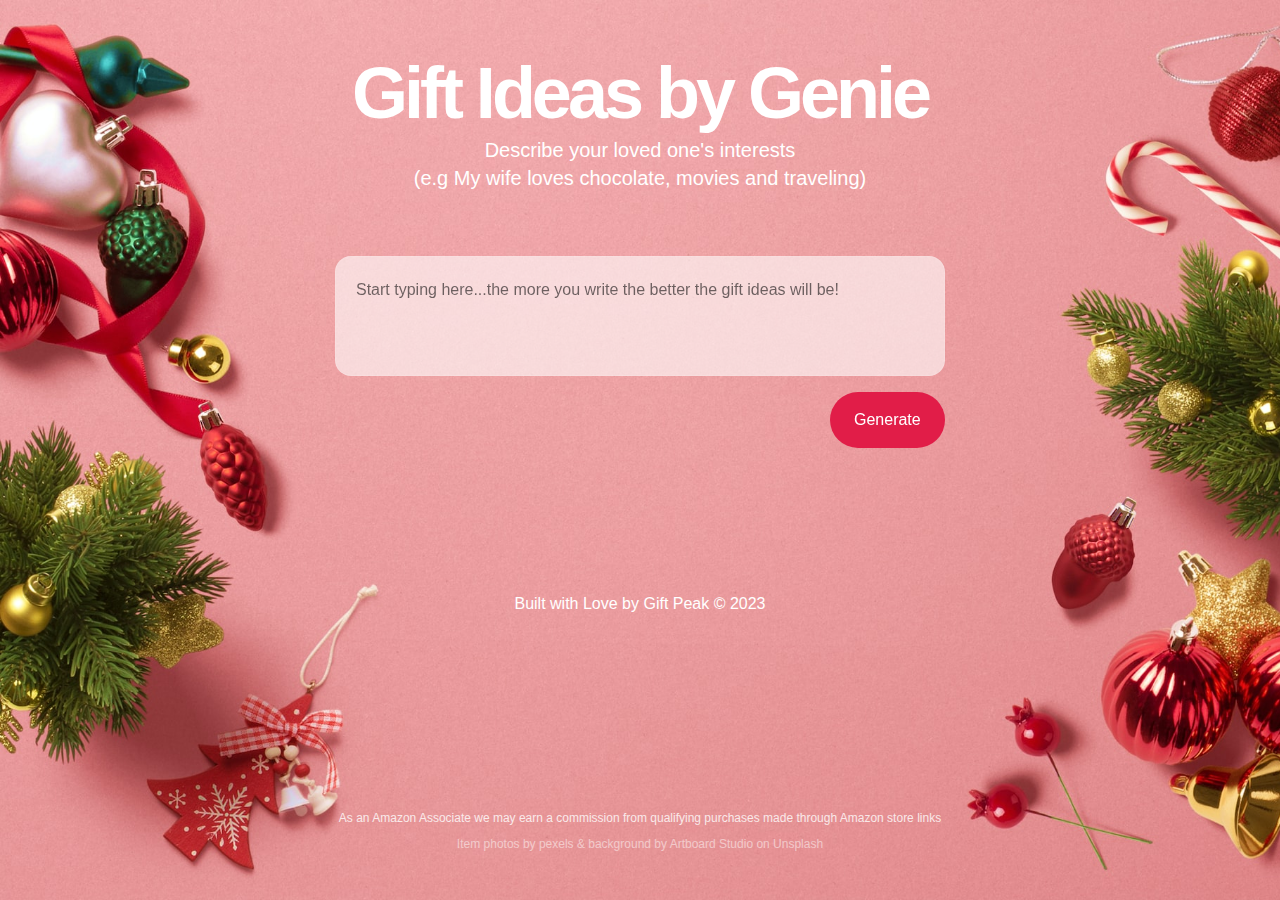
==== index.html @ 01b5dcda "first commit" ====
<!DOCTYPE html>
<html>

<head>
  <meta charSet="utf-8" />
  <meta name="viewport" content="width=device-width" />
  <title>Genie - AI Gifts Generator</title>
  <link rel="apple-touch-icon" sizes="180x180" href="/apple-touch-icon.png" />
  <link rel="icon" type="image/png" sizes="32x32" href="/favicon-32x32.png" />
  <link rel="icon" type="image/png" sizes="16x16" href="/favicon-16x16.png" />
  <link rel="manifest" href="/site.webmanifest" />
  <meta name="next-head-count" content="7" />
  <link rel="preload" href="./1aeb728581d2920a.css" as="style" />
  <link rel="stylesheet" href="./1aeb728581d2920a.css" data-n-g="" />
  <meta http-equiv="Access-Control-Allow-Origin" content="*">

  <noscript data-n-css=""></noscript>
  <script src="
https://cdn.jsdelivr.net/npm/jquery@3.6.4/dist/jquery.min.js
"></script>
  <script src="./index.js" defer=""></script>
</head>

<body>
  <div id="__next">
    <div style="display:none">Twemoji graphics made by Twitter and other contributors, licensed under CC-BY 4.0:<!-- -->
      <a href="https://creativecommons.org/licenses/by/4.0/">https://creativecommons.org/licenses/by/4.0/</a></div>
    <div>
      <div style="position:fixed;z-index:9999;top:16px;left:16px;right:16px;bottom:16px;pointer-events:none"></div>
    </div>
    <div class="root">
      <div class="container">
        <div class="header">
          <div class="header-title">
            <h1>Gift Ideas by Genie</h1>
          </div>
          <div class="header-subtitle">
            <h2>Describe your loved one&#x27;s interests<br />(e.g My wife loves chocolate, movies and traveling)</h2>
          </div>
        </div>
        <div class="prompt-container">
          <textarea class="prompt-box" placeholder="Start typing here...the more you write the better the gift ideas will be!"></textarea>
          <div class="prompt-buttons">
            <button class="generate-button bg-rose-600 cursor-pointer w-full md:w-min whitespace-nowrap  focus-visible:outline-white hover:bg-rose-500">
              <div class="generate" id="generate_gift">
                <p>Generate</p>
              </div>
            </button>
          </div>
          <div id="gift_items"></div>
          
        </div>
        
        <div id="send_birthday">
          
        </div>
        
 
        <div class="text-white-400 text-center">Built with Love by<br class="md:hidden" /> Gift Peak © 2023</div>
      </div>

      <div class="text-xs opacity-80 text-center px-2">As an Amazon Associate we may earn a commission from qualifying
        purchases made through Amazon store links</div>
      <div class="text-xs pb-4 opacity-50 text-center px-2">Item photos by <a href="https://pexels.com">pexels</a> &amp;
        background by<!-- --> <a
          href="https://unsplash.com/@artboardstudio?utm_source=unsplash&amp;utm_medium=referral&amp;utm_content=creditCopyText">Artboard
          Studio</a> <!-- -->on<!-- --> <a
          href="https://unsplash.com/s/photos/christmas?utm_source=unsplash&amp;utm_medium=referral&amp;utm_content=creditCopyText">Unsplash</a>
      </div>
    </div>
  </div>
</body>

</html>
---- 1aeb728581d2920a.css ----
@import url("https://fonts.googleapis.com/css2?family=Manrope:wght@400;700;800&display=swap");body {
    padding: 0;
    font-family: Manrope,sans-serif;
    color: #fff
}

.root {
    background-image: url(./christmas.jpg);
    background-size: cover;
    background-repeat: no-repeat;
    flex-flow: column nowrap;
    gap: 10px;
    height: 100vh;
    padding: 0
}

.container,.root {
    display: flex;
    place-content: center flex-start;
    align-items: center;
    overflow: auto;
    position: relative
}

.container {
    flex: 0 0 auto;
    flex-flow: column nowrap;
    min-height: calc(100vh - 100px);
    height: -moz-fit-content;
    height: fit-content;
    max-width: 975px;
    padding: 50px;
    width: auto;
    gap: 64px
}

.header {
    display: flex;
    flex-direction: column;
    width: 100%;
    align-items: center;
    text-align: center;
    color: #fff
}

.toast-notification {
    border-radius: 10px!important
}

.header-title {
    display: flex;
    gap: 12px
}

.header-title h1 {
    width: 100%;
    font-weight: 700;
    font-size: 72px;
    letter-spacing: -4px;
    line-height: 1.2em;
    text-align: center;
    margin: 0
}

.header-subtitle h2 {
    font-size: 20px;
    font-style: normal;
    font-weight: 400;
    line-height: 1.4em
}

.prompt-container {
    place-content: flex-end center;
    align-items: center;
    gap: 16px;
    height: -moz-min-content;
    height: min-content;
    padding: 0;
    width: -moz-min-content;
    width: min-content
}

.prompt-box,.prompt-container {
    display: flex;
    flex: 0 0 auto;
    flex-flow: column nowrap
}

.prompt-box {
    border: 1px solid hsla(0,0%,100%,.1);
    place-content: flex-start;
    align-items: flex-start;
    background-color: hsla(0,0%,100%,.6);
    border-radius: 16px;
    gap: 10px;
    height: 120px;
    overflow: hidden;
    padding: 20px;
    position: relative;
    width: 610px;
    max-width: 1200px;
    will-change: transform;
    overflow: auto;
    outline: none;
    resize: none;
    font-size: 16px;
    font-style: normal;
    letter-spacing: 0;
    line-height: 1.6em;
    text-align: start;
    color: rgba(0,0,0,.7);
    text-decoration: none;
    text-transform: none
}

textarea {
    font-family: Manrope,sans-serif
}

.prompt-box:focus {
    border-color: hsla(0,0%,100%,.75)
}

.prompt-box::-moz-placeholder {
    color: rgba(0,0,0,.8);
    opacity: .7
}

.prompt-box::placeholder {
    color: rgba(0,0,0,.8);
    opacity: .7
}

.prompt-buttons {
    display: flex;
    place-content: center;
    align-items: center;
    justify-content: flex-end;
    flex: 0 0 auto;
    flex-flow: row nowrap;
    gap: 12px;
    height: -moz-min-content;
    height: min-content;
    overflow: hidden;
    padding: 0;
    position: relative;
    width: 100%
}

.key-stroke {
    outline: none;
    display: flex;
    flex-direction: column;
    justify-content: flex-start;
    flex-shrink: 0;
    transform: none
}

.key-stroke p {
    color: hsla(0,0%,100%,.75);
    flex: 0 0 auto;
    height: auto;
    position: relative;
    white-space: pre;
    width: auto
}

.or {
    outline: none;
    display: flex;
    flex-direction: column;
    justify-content: flex-start;
    flex-shrink: 0;
    transform: none
}

.or p {
    color: hsla(0,0%,100%,.25)
}

.generate-button {
    place-content: flex-start;
    align-items: center;
    border-radius: 100px;
    display: flex;
    flex: 0 0 auto;
    flex-flow: column nowrap;
    gap: 10px;
    height: -moz-min-content;
    height: min-content;
    overflow: hidden;
    padding: 16px 24px;
    position: relative;
    text-decoration: none;
    text-align: center;
    will-change: transform
}

.generate {
    outline: none;
    display: flex;
    flex-direction: column;
    justify-content: flex-start;
    flex-shrink: 0;
    transform: none
}

.generate p {
    color: #fff;
    margin: 0
}

.loading {
    opacity: .7;
    cursor: default
}

.avatar-skeleton {
    width: 100%;
    height: 100%;
    line-height: 1
}

.badge-container {
    display: flex;
    bottom: 20px;
    flex: 0 0 auto;
    height: auto;
    left: 20px;
    position: fixed;
    width: auto;
    z-index: 1
}

.badge-container a {
    border: 1px solid hsla(0,0%,100%,.1);
    background-color: #000;
    border-radius: 54.3478%/238.095%;
    filter: grayscale(1);
    transform: none;
    transform-origin: 50% 50% 0;
    font-size: 14px;
    font-weight: 700;
    letter-spacing: -.5px;
    line-height: 1em;
    color: #fff;
    padding: 12px;
    text-decoration: none
}

.badge {
    display: flex;
    align-items: center
}

.badge img {
    width: 21px;
    height: 17px;
    image-rendering: pixelated;
    flex-shrink: 0;
    fill: #000;
    color: #000;
    transform: none;
    transform-origin: 50% 50% 0;
    padding-right: 5px
}

.badge p {
    margin: 0
}

.grow {
    transition: all .2s ease-in-out
}

.grow:hover {
    transform: scale(1.1)
}

.output {
    place-content: center flex-start;
    gap: 10px;
    max-width: 1200px
}

.output,.output-header-container {
    align-items: center;
    display: flex;
    flex: 0 0 auto;
    flex-flow: column nowrap;
    height: -moz-min-content;
    height: min-content;
    position: relative;
    width: 100%
}

.output-header-container {
    place-content: center;
    overflow: hidden;
    padding: 0
}

.output-header h3 {
    font-family: Manrope,serif;
    font-size: 28px;
    font-style: normal;
    font-weight: 800;
    letter-spacing: 0;
    line-height: 1.4em;
    text-align: start;
    color: #fff;
    text-decoration: none;
    text-transform: none;
    margin: 0
}

.output-content {
    outline: none;
    display: flex;
    flex-direction: column;
    justify-content: flex-start;
    flex-shrink: 0;
    transform: none
}

.output-content p {
    text-align: center;
    white-space: pre-line;
    color: hsla(0,0%,100%,.5)
}

@media (min-width: 810px) and (max-width:1199px) {
    .container,.prompt-container {
        max-width:600px;
        width: 100%
    }

    .prompt-box {
        width: 100%
    }
}

@media (max-width: 809px) {
    .container,.prompt-container {
        max-width:500px;
        width: 100%
    }

    .prompt-box {
        width: 100%
    }
}

@media (max-width: 600px) {
    .container {
        max-width:400px;
        width: 100%;
        padding: 24px
    }

    .header-title h1 {
        font-size: 50px
    }

    .header-subtitle h2 {
        text-align: center
    }

    .key-stroke,.or {
        display: none
    }

    .prompt-buttons {
        justify-content: center
    }

    .prompt-container {
        max-width: 400px;
        width: 100%
    }

    .prompt-box {
        width: 100%
    }
}

.loader {
    width: 18px;
    height: 18px;
    border-radius: 50%;
    display: inline-block;
    border-top: 2px solid #fff;
    border-right: 2px solid transparent;
    box-sizing: border-box;
    animation: rotation 1s linear infinite
}

@keyframes rotation {
    0% {
        transform: rotate(0deg)
    }

    to {
        transform: rotate(1turn)
    }
}

@import url("https://fonts.googleapis.com/css?family=Montserrat:600&display=swap");.heart-btn {
    position: absolute;
    top: 50%;
    left: 50%;
    transform: translate(-50%,-50%);
    z-index: 100
}

.heart-btn.heart-active {
    border-color: #f9b9c4;
    background: #fbd0d8
}

.heart {
    position: absolute;
    background: url(./heart.png) no-repeat;
    background-position: 0;
    background-size: 2900%;
    height: 90px;
    width: 90px;
    top: 50%;
    left: 21%;
    transform: translate(-50%,-50%)
}

.heart.heart-active {
    animation: animate .8s steps(28) 1;
    background-position: 100%
}

@keyframes animate {
    0% {
        background-position: 0
    }

    to {
        background-position: 100%
    }
}

/*
! tailwindcss v3.2.4 | MIT License | https://tailwindcss.com
*/
*,:after,:before {
    box-sizing: border-box;
    border: 0 solid #e5e7eb
}

:after,:before {
    --tw-content: ""
}

html {
    line-height: 1.5;
    -webkit-text-size-adjust: 100%;
    -moz-tab-size: 4;
    -o-tab-size: 4;
    tab-size: 4;
    font-family: ui-sans-serif,system-ui,-apple-system,BlinkMacSystemFont,Segoe UI,Roboto,Helvetica Neue,Arial,Noto Sans,sans-serif,Apple Color Emoji,Segoe UI Emoji,Segoe UI Symbol,Noto Color Emoji;
    font-feature-settings: normal
}

body {
    margin: 0;
    line-height: inherit
}

hr {
    height: 0;
    color: inherit;
    border-top-width: 1px
}

abbr:where([title]) {
    -webkit-text-decoration: underline dotted;
    text-decoration: underline dotted
}

h1,h2,h3,h4,h5,h6 {
    font-size: inherit;
    font-weight: inherit
}

a {
    text-decoration: inherit
}

b,strong {
    font-weight: bolder
}

code,kbd,pre,samp {
    font-family: ui-monospace,SFMono-Regular,Menlo,Monaco,Consolas,Liberation Mono,Courier New,monospace;
    font-size: 1em
}

small {
    font-size: 80%
}

sub,sup {
    font-size: 75%;
    line-height: 0;
    position: relative;
    vertical-align: baseline
}

sub {
    bottom: -.25em
}

sup {
    top: -.5em
}

table {
    text-indent: 0;
    border-color: inherit;
    border-collapse: collapse
}

button,input,optgroup,select,textarea {
    font-family: inherit;
    font-size: 100%;
    font-weight: inherit;
    line-height: inherit;
    color: inherit;
    margin: 0;
    padding: 0
}

button,select {
    text-transform: none
}

[type=button],[type=reset],[type=submit],button {
    -webkit-appearance: button;
    background-color: transparent;
    background-image: none
}

:-moz-focusring {
    outline: auto
}

:-moz-ui-invalid {
    box-shadow: none
}

progress {
    vertical-align: baseline
}

::-webkit-inner-spin-button,::-webkit-outer-spin-button {
    height: auto
}

[type=search] {
    -webkit-appearance: textfield;
    outline-offset: -2px
}

::-webkit-search-decoration {
    -webkit-appearance: none
}

::-webkit-file-upload-button {
    -webkit-appearance: button;
    font: inherit
}

summary {
    display: list-item
}

blockquote,dd,dl,figure,h1,h2,h3,h4,h5,h6,hr,p,pre {
    margin: 0
}

fieldset {
    margin: 0
}

fieldset,legend {
    padding: 0
}

menu,ol,ul {
    list-style: none;
    margin: 0;
    padding: 0
}

textarea {
    resize: vertical
}

input::-moz-placeholder,textarea::-moz-placeholder {
    opacity: 1;
    color: #9ca3af
}

input::placeholder,textarea::placeholder {
    opacity: 1;
    color: #9ca3af
}

[role=button],button {
    cursor: pointer
}

:disabled {
    cursor: default
}

audio,canvas,embed,iframe,img,object,svg,video {
    display: block;
    vertical-align: middle
}

img,video {
    max-width: 100%;
    height: auto
}

[hidden] {
    display: none
}

*,:after,:before {
    --tw-border-spacing-x: 0;
    --tw-border-spacing-y: 0;
    --tw-translate-x: 0;
    --tw-translate-y: 0;
    --tw-rotate: 0;
    --tw-skew-x: 0;
    --tw-skew-y: 0;
    --tw-scale-x: 1;
    --tw-scale-y: 1;
    --tw-pan-x: ;
    --tw-pan-y: ;
    --tw-pinch-zoom: ;
    --tw-scroll-snap-strictness: proximity;
    --tw-ordinal: ;
    --tw-slashed-zero: ;
    --tw-numeric-figure: ;
    --tw-numeric-spacing: ;
    --tw-numeric-fraction: ;
    --tw-ring-inset: ;
    --tw-ring-offset-width: 0px;
    --tw-ring-offset-color: #fff;
    --tw-ring-color: rgba(59,130,246,.5);
    --tw-ring-offset-shadow: 0 0 #0000;
    --tw-ring-shadow: 0 0 #0000;
    --tw-shadow: 0 0 #0000;
    --tw-shadow-colored: 0 0 #0000;
    --tw-blur: ;
    --tw-brightness: ;
    --tw-contrast: ;
    --tw-grayscale: ;
    --tw-hue-rotate: ;
    --tw-invert: ;
    --tw-saturate: ;
    --tw-sepia: ;
    --tw-drop-shadow: ;
    --tw-backdrop-blur: ;
    --tw-backdrop-brightness: ;
    --tw-backdrop-contrast: ;
    --tw-backdrop-grayscale: ;
    --tw-backdrop-hue-rotate: ;
    --tw-backdrop-invert: ;
    --tw-backdrop-opacity: ;
    --tw-backdrop-saturate: ;
    --tw-backdrop-sepia:
}

::backdrop {
    --tw-border-spacing-x: 0;
    --tw-border-spacing-y: 0;
    --tw-translate-x: 0;
    --tw-translate-y: 0;
    --tw-rotate: 0;
    --tw-skew-x: 0;
    --tw-skew-y: 0;
    --tw-scale-x: 1;
    --tw-scale-y: 1;
    --tw-pan-x: ;
    --tw-pan-y: ;
    --tw-pinch-zoom: ;
    --tw-scroll-snap-strictness: proximity;
    --tw-ordinal: ;
    --tw-slashed-zero: ;
    --tw-numeric-figure: ;
    --tw-numeric-spacing: ;
    --tw-numeric-fraction: ;
    --tw-ring-inset: ;
    --tw-ring-offset-width: 0px;
    --tw-ring-offset-color: #fff;
    --tw-ring-color: rgba(59,130,246,.5);
    --tw-ring-offset-shadow: 0 0 #0000;
    --tw-ring-shadow: 0 0 #0000;
    --tw-shadow: 0 0 #0000;
    --tw-shadow-colored: 0 0 #0000;
    --tw-blur: ;
    --tw-brightness: ;
    --tw-contrast: ;
    --tw-grayscale: ;
    --tw-hue-rotate: ;
    --tw-invert: ;
    --tw-saturate: ;
    --tw-sepia: ;
    --tw-drop-shadow: ;
    --tw-backdrop-blur: ;
    --tw-backdrop-brightness: ;
    --tw-backdrop-contrast: ;
    --tw-backdrop-grayscale: ;
    --tw-backdrop-hue-rotate: ;
    --tw-backdrop-invert: ;
    --tw-backdrop-opacity: ;
    --tw-backdrop-saturate: ;
    --tw-backdrop-sepia:
}

.container {
    width: 100%
}

@media (min-width: 640px) {
    .container {
        max-width:640px
    }
}

@media (min-width: 768px) {
    .container {
        max-width:768px
    }
}

@media (min-width: 1024px) {
    .container {
        max-width:1024px
    }
}

@media (min-width: 1280px) {
    .container {
        max-width:1280px
    }
}

@media (min-width: 1536px) {
    .container {
        max-width:1536px
    }
}

.invisible {
    visibility: hidden
}

.fixed {
    position: fixed
}

.absolute {
    position: absolute
}

.relative {
    position: relative
}

.inset-0 {
    top: 0;
    right: 0;
    bottom: 0;
    left: 0
}

.right-8 {
    right: 2rem
}

.top-4 {
    top: 1rem
}

.top-8 {
    top: 2rem
}

.z-10 {
    z-index: 10
}

.mt-12 {
    margin-top: 3rem
}

.mt-4 {
    margin-top: 1rem
}

.mt-\[-40px\] {
    margin-top: -40px
}

.mb-4 {
    margin-bottom: 1rem
}

.mt-8 {
    margin-top: 2rem
}

.mr-2 {
    margin-right: .5rem
}

.mt-2 {
    margin-top: .5rem
}

.mt-6 {
    margin-top: 1.5rem
}

.block {
    display: block
}

.flex {
    display: flex
}

.inline-flex {
    display: inline-flex
}

.hidden {
    display: none
}

.h-\[200px\] {
    height: 200px
}

.h-full {
    height: 100%
}

.min-h-full {
    min-height: 100%
}

.w-full {
    width: 100%
}

.w-min {
    width: -moz-min-content;
    width: min-content
}

.max-w-\[600px\] {
    max-width: 600px
}

.max-w-\[450px\] {
    max-width: 450px
}

.max-w-lg {
    max-width: 32rem
}

.flex-grow {
    flex-grow: 1
}

.rotate-\[-120deg\] {
    --tw-rotate: -120deg
}

.rotate-0,.rotate-\[-120deg\] {
    transform: translate(var(--tw-translate-x),var(--tw-translate-y)) rotate(var(--tw-rotate)) skewX(var(--tw-skew-x)) skewY(var(--tw-skew-y)) scaleX(var(--tw-scale-x)) scaleY(var(--tw-scale-y))
}

.rotate-0 {
    --tw-rotate: 0deg
}

.scale-50 {
    --tw-scale-x: .5;
    --tw-scale-y: .5
}

.scale-100,.scale-50 {
    transform: translate(var(--tw-translate-x),var(--tw-translate-y)) rotate(var(--tw-rotate)) skewX(var(--tw-skew-x)) skewY(var(--tw-skew-y)) scaleX(var(--tw-scale-x)) scaleY(var(--tw-scale-y))
}

.scale-100 {
    --tw-scale-x: 1;
    --tw-scale-y: 1
}

.scale-95 {
    --tw-scale-x: .95;
    --tw-scale-y: .95
}

.scale-95,.transform {
    transform: translate(var(--tw-translate-x),var(--tw-translate-y)) rotate(var(--tw-rotate)) skewX(var(--tw-skew-x)) skewY(var(--tw-skew-y)) scaleX(var(--tw-scale-x)) scaleY(var(--tw-scale-y))
}

.cursor-pointer {
    cursor: pointer
}

.cursor-not-allowed {
    cursor: not-allowed
}

.flex-row {
    flex-direction: row
}

.flex-col {
    flex-direction: column
}

.flex-wrap {
    flex-wrap: wrap
}

.items-end {
    align-items: flex-end
}

.items-center {
    align-items: center
}

.justify-end {
    justify-content: flex-end
}

.justify-center {
    justify-content: center
}

.overflow-hidden {
    overflow: hidden
}

.overflow-y-auto {
    overflow-y: auto
}

.truncate {
    overflow: hidden;
    text-overflow: ellipsis
}

.truncate,.whitespace-nowrap {
    white-space: nowrap
}

.rounded-2xl {
    border-radius: 1rem
}

.rounded-\[100px\] {
    border-radius: 100px
}

.rounded-full {
    border-radius: 9999px
}

.border {
    border-width: 1px
}

.border-2 {
    border-width: 2px
}

.border-r-2 {
    border-right-width: 2px
}

.border-transparent {
    border-color: transparent
}

.bg-white {
    --tw-bg-opacity: 1;
    background-color: rgb(255 255 255/var(--tw-bg-opacity))
}

.bg-rose-400 {
    --tw-bg-opacity: 1;
    background-color: rgb(251 113 133/var(--tw-bg-opacity))
}

.bg-rose-600 {
    --tw-bg-opacity: 1;
    background-color: rgb(225 29 72/var(--tw-bg-opacity))
}

.bg-black {
    --tw-bg-opacity: 1;
    background-color: rgb(0 0 0/var(--tw-bg-opacity))
}

.bg-opacity-25 {
    --tw-bg-opacity: 0.25
}

.p-3 {
    padding: .75rem
}

.p-8 {
    padding: 2rem
}

.p-4 {
    padding: 1rem
}

.p-2 {
    padding: .5rem
}

.py-4 {
    padding-top: 1rem;
    padding-bottom: 1rem
}

.px-2 {
    padding-left: .5rem;
    padding-right: .5rem
}

.px-8 {
    padding-left: 2rem;
    padding-right: 2rem
}

.pb-20 {
    padding-bottom: 5rem
}

.pb-4 {
    padding-bottom: 1rem
}

.text-left {
    text-align: left
}

.text-center {
    text-align: center
}

.align-middle {
    vertical-align: middle
}

.text-\[24px\] {
    font-size: 24px
}

.text-\[20px\] {
    font-size: 20px
}

.text-xs {
    font-size: .75rem;
    line-height: 1rem
}

.text-lg {
    font-size: 1.125rem;
    line-height: 1.75rem
}

.text-sm {
    font-size: .875rem;
    line-height: 1.25rem
}

.font-semibold {
    font-weight: 600
}

.font-medium {
    font-weight: 500
}

.leading-6 {
    line-height: 1.5rem
}

.text-\[\#9980fa\] {
    --tw-text-opacity: 1;
    color: rgb(153 128 250/var(--tw-text-opacity))
}

.text-rose-400 {
    --tw-text-opacity: 1;
    color: rgb(251 113 133/var(--tw-text-opacity))
}

.text-\[rgba\(0\2c 0\2c 0\2c 0\.6\)\] {
    color: rgba(0,0,0,.6)
}

.text-gray-900 {
    --tw-text-opacity: 1;
    color: rgb(17 24 39/var(--tw-text-opacity))
}

.text-gray-500 {
    --tw-text-opacity: 1;
    color: rgb(107 114 128/var(--tw-text-opacity))
}

.text-neutral-500 {
    --tw-text-opacity: 1;
    color: rgb(115 115 115/var(--tw-text-opacity))
}

.text-purple-500 {
    --tw-text-opacity: 1;
    color: rgb(168 85 247/var(--tw-text-opacity))
}

.text-zinc-500 {
    --tw-text-opacity: 1;
    color: rgb(113 113 122/var(--tw-text-opacity))
}

.text-black {
    --tw-text-opacity: 1;
    color: rgb(0 0 0/var(--tw-text-opacity))
}

.opacity-80 {
    opacity: .8
}

.opacity-50 {
    opacity: .5
}

.opacity-0 {
    opacity: 0
}

.opacity-100 {
    opacity: 1
}

.shadow-xl {
    --tw-shadow: 0 20px 25px -5px rgba(0,0,0,.1),0 8px 10px -6px rgba(0,0,0,.1);
    --tw-shadow-colored: 0 20px 25px -5px var(--tw-shadow-color),0 8px 10px -6px var(--tw-shadow-color);
    box-shadow: var(--tw-ring-offset-shadow,0 0 #0000),var(--tw-ring-shadow,0 0 #0000),var(--tw-shadow)
}

.outline-none {
    outline: 2px solid transparent;
    outline-offset: 2px
}

.transition {
    transition-property: color,background-color,border-color,text-decoration-color,fill,stroke,opacity,box-shadow,transform,filter,-webkit-backdrop-filter;
    transition-property: color,background-color,border-color,text-decoration-color,fill,stroke,opacity,box-shadow,transform,filter,backdrop-filter;
    transition-property: color,background-color,border-color,text-decoration-color,fill,stroke,opacity,box-shadow,transform,filter,backdrop-filter,-webkit-backdrop-filter;
    transition-timing-function: cubic-bezier(.4,0,.2,1);
    transition-duration: .15s
}

.transition-all {
    transition-property: all;
    transition-timing-function: cubic-bezier(.4,0,.2,1);
    transition-duration: .15s
}

.duration-\[800ms\] {
    transition-duration: .8s
}

.duration-200 {
    transition-duration: .2s
}

.duration-300 {
    transition-duration: .3s
}

.ease-in-out {
    transition-timing-function: cubic-bezier(.4,0,.2,1)
}

.ease-out {
    transition-timing-function: cubic-bezier(0,0,.2,1)
}

.ease-in {
    transition-timing-function: cubic-bezier(.4,0,1,1)
}

body,html {
    padding: 0;
    margin: 0;
    font-family: -apple-system,BlinkMacSystemFont,Segoe UI,Roboto,Oxygen,Ubuntu,Cantarell,Fira Sans,Droid Sans,Helvetica Neue,sans-serif
}

a {
    color: inherit;
    text-decoration: none
}

* {
    box-sizing: border-box
}

::-webkit-scrollbar {
    width: 4px;
    height: 4px
}

::-webkit-scrollbar-thumb {
    background-color: #7a7a7a;
    border-radius: 10px
}

.focus-within\:border-none:focus-within {
    border-style: none
}

.hover\:bg-rose-500:hover {
    --tw-bg-opacity: 1;
    background-color: rgb(244 63 94/var(--tw-bg-opacity))
}

.hover\:bg-purple-100:hover {
    --tw-bg-opacity: 1;
    background-color: rgb(243 232 255/var(--tw-bg-opacity))
}

.hover\:text-purple-400:hover {
    --tw-text-opacity: 1;
    color: rgb(192 132 252/var(--tw-text-opacity))
}

.focus\:outline-none:focus {
    outline: 2px solid transparent;
    outline-offset: 2px
}

.focus-visible\:border-white:focus-visible {
    --tw-border-opacity: 1;
    border-color: rgb(255 255 255/var(--tw-border-opacity))
}

.focus-visible\:outline-white:focus-visible {
    outline-color: #fff
}

.focus-visible\:ring-2:focus-visible {
    --tw-ring-offset-shadow: var(--tw-ring-inset) 0 0 0 var(--tw-ring-offset-width) var(--tw-ring-offset-color);
    --tw-ring-shadow: var(--tw-ring-inset) 0 0 0 calc(2px + var(--tw-ring-offset-width)) var(--tw-ring-color);
    box-shadow: var(--tw-ring-offset-shadow),var(--tw-ring-shadow),var(--tw-shadow,0 0 #0000)
}

.focus-visible\:ring-purple-400:focus-visible {
    --tw-ring-opacity: 1;
    --tw-ring-color: rgb(192 132 252/var(--tw-ring-opacity))
}

.focus-visible\:ring-offset-2:focus-visible {
    --tw-ring-offset-width: 2px
}

@media (min-width: 768px) {
    .md\:m-0 {
        margin:0
    }

    .md\:mt-0 {
        margin-top: 0
    }

    .md\:block {
        display: block
    }

    .md\:flex {
        display: flex
    }

    .md\:hidden {
        display: none
    }

    .md\:w-min {
        width: -moz-min-content;
        width: min-content
    }

    .md\:w-\[300px\] {
        width: 300px
    }

    .md\:flex-row {
        flex-direction: row
    }

    .md\:flex-row-reverse {
        flex-direction: row-reverse
    }

    .md\:justify-center {
        justify-content: center
    }

    .md\:gap-2 {
        gap: .5rem
    }

    .md\:rounded-full {
        border-radius: 9999px
    }

    .md\:border-2 {
        border-width: 2px
    }

    .md\:border-0 {
        border-width: 0
    }

    .md\:bg-white {
        --tw-bg-opacity: 1;
        background-color: rgb(255 255 255/var(--tw-bg-opacity))
    }
}

@media (min-width: 1024px) {
    .lg\:visible {
        visibility:visible
    }

    .lg\:w-1\/2 {
        width: 50%
    }
}

@-webkit-keyframes react-loading-skeleton {
    to {
        -webkit-transform: translateX(100%);
        transform: translateX(100%)
    }
}

@keyframes react-loading-skeleton {
    to {
        -webkit-transform: translateX(100%);
        transform: translateX(100%)
    }
}

.react-loading-skeleton {
    --base-color: #ebebeb;
    --highlight-color: #f5f5f5;
    --animation-duration: 1.5s;
    --animation-direction: normal;
    --pseudo-element-display: block;
    background-color: var(--base-color);
    width: 100%;
    border-radius: .25rem;
    display: inline-flex;
    line-height: 1;
    position: relative;
    overflow: hidden;
    z-index: 1
}

.react-loading-skeleton:after {
    content: " ";
    display: var(--pseudo-element-display);
    position: absolute;
    top: 0;
    left: 0;
    right: 0;
    height: 100%;
    background-repeat: no-repeat;
    background-image: linear-gradient(90deg,var(--base-color),var(--highlight-color),var(--base-color));
    -webkit-transform: translateX(-100%);
    transform: translateX(-100%);
    -webkit-animation-name: react-loading-skeleton;
    animation-name: react-loading-skeleton;
    -webkit-animation-direction: var(--animation-direction);
    animation-direction: var(--animation-direction);
    -webkit-animation-duration: var(--animation-duration);
    animation-duration: var(--animation-duration);
    -webkit-animation-timing-function: ease-in-out;
    animation-timing-function: ease-in-out;
    -webkit-animation-iteration-count: infinite;
    animation-iteration-count: infinite
}
---- 1aeb728581d2920a.css ----
@import url("https://fonts.googleapis.com/css2?family=Manrope:wght@400;700;800&display=swap");body {
    padding: 0;
    font-family: Manrope,sans-serif;
    color: #fff
}

.root {
    background-image: url(./christmas.jpg);
    background-size: cover;
    background-repeat: no-repeat;
    flex-flow: column nowrap;
    gap: 10px;
    height: 100vh;
    padding: 0
}

.container,.root {
    display: flex;
    place-content: center flex-start;
    align-items: center;
    overflow: auto;
    position: relative
}

.container {
    flex: 0 0 auto;
    flex-flow: column nowrap;
    min-height: calc(100vh - 100px);
    height: -moz-fit-content;
    height: fit-content;
    max-width: 975px;
    padding: 50px;
    width: auto;
    gap: 64px
}

.header {
    display: flex;
    flex-direction: column;
    width: 100%;
    align-items: center;
    text-align: center;
    color: #fff
}

.toast-notification {
    border-radius: 10px!important
}

.header-title {
    display: flex;
    gap: 12px
}

.header-title h1 {
    width: 100%;
    font-weight: 700;
    font-size: 72px;
    letter-spacing: -4px;
    line-height: 1.2em;
    text-align: center;
    margin: 0
}

.header-subtitle h2 {
    font-size: 20px;
    font-style: normal;
    font-weight: 400;
    line-height: 1.4em
}

.prompt-container {
    place-content: flex-end center;
    align-items: center;
    gap: 16px;
    height: -moz-min-content;
    height: min-content;
    padding: 0;
    width: -moz-min-content;
    width: min-content
}

.prompt-box,.prompt-container {
    display: flex;
    flex: 0 0 auto;
    flex-flow: column nowrap
}

.prompt-box {
    border: 1px solid hsla(0,0%,100%,.1);
    place-content: flex-start;
    align-items: flex-start;
    background-color: hsla(0,0%,100%,.6);
    border-radius: 16px;
    gap: 10px;
    height: 120px;
    overflow: hidden;
    padding: 20px;
    position: relative;
    width: 610px;
    max-width: 1200px;
    will-change: transform;
    overflow: auto;
    outline: none;
    resize: none;
    font-size: 16px;
    font-style: normal;
    letter-spacing: 0;
    line-height: 1.6em;
    text-align: start;
    color: rgba(0,0,0,.7);
    text-decoration: none;
    text-transform: none
}

textarea {
    font-family: Manrope,sans-serif
}

.prompt-box:focus {
    border-color: hsla(0,0%,100%,.75)
}

.prompt-box::-moz-placeholder {
    color: rgba(0,0,0,.8);
    opacity: .7
}

.prompt-box::placeholder {
    color: rgba(0,0,0,.8);
    opacity: .7
}

.prompt-buttons {
    display: flex;
    place-content: center;
    align-items: center;
    justify-content: flex-end;
    flex: 0 0 auto;
    flex-flow: row nowrap;
    gap: 12px;
    height: -moz-min-content;
    height: min-content;
    overflow: hidden;
    padding: 0;
    position: relative;
    width: 100%
}

.key-stroke {
    outline: none;
    display: flex;
    flex-direction: column;
    justify-content: flex-start;
    flex-shrink: 0;
    transform: none
}

.key-stroke p {
    color: hsla(0,0%,100%,.75);
    flex: 0 0 auto;
    height: auto;
    position: relative;
    white-space: pre;
    width: auto
}

.or {
    outline: none;
    display: flex;
    flex-direction: column;
    justify-content: flex-start;
    flex-shrink: 0;
    transform: none
}

.or p {
    color: hsla(0,0%,100%,.25)
}

.generate-button {
    place-content: flex-start;
    align-items: center;
    border-radius: 100px;
    display: flex;
    flex: 0 0 auto;
    flex-flow: column nowrap;
    gap: 10px;
    height: -moz-min-content;
    height: min-content;
    overflow: hidden;
    padding: 16px 24px;
    position: relative;
    text-decoration: none;
    text-align: center;
    will-change: transform
}

.generate {
    outline: none;
    display: flex;
    flex-direction: column;
    justify-content: flex-start;
    flex-shrink: 0;
    transform: none
}

.generate p {
    color: #fff;
    margin: 0
}

.loading {
    opacity: .7;
    cursor: default
}

.avatar-skeleton {
    width: 100%;
    height: 100%;
    line-height: 1
}

.badge-container {
    display: flex;
    bottom: 20px;
    flex: 0 0 auto;
    height: auto;
    left: 20px;
    position: fixed;
    width: auto;
    z-index: 1
}

.badge-container a {
    border: 1px solid hsla(0,0%,100%,.1);
    background-color: #000;
    border-radius: 54.3478%/238.095%;
    filter: grayscale(1);
    transform: none;
    transform-origin: 50% 50% 0;
    font-size: 14px;
    font-weight: 700;
    letter-spacing: -.5px;
    line-height: 1em;
    color: #fff;
    padding: 12px;
    text-decoration: none
}

.badge {
    display: flex;
    align-items: center
}

.badge img {
    width: 21px;
    height: 17px;
    image-rendering: pixelated;
    flex-shrink: 0;
    fill: #000;
    color: #000;
    transform: none;
    transform-origin: 50% 50% 0;
    padding-right: 5px
}

.badge p {
    margin: 0
}

.grow {
    transition: all .2s ease-in-out
}

.grow:hover {
    transform: scale(1.1)
}

.output {
    place-content: center flex-start;
    gap: 10px;
    max-width: 1200px
}

.output,.output-header-container {
    align-items: center;
    display: flex;
    flex: 0 0 auto;
    flex-flow: column nowrap;
    height: -moz-min-content;
    height: min-content;
    position: relative;
    width: 100%
}

.output-header-container {
    place-content: center;
    overflow: hidden;
    padding: 0
}

.output-header h3 {
    font-family: Manrope,serif;
    font-size: 28px;
    font-style: normal;
    font-weight: 800;
    letter-spacing: 0;
    line-height: 1.4em;
    text-align: start;
    color: #fff;
    text-decoration: none;
    text-transform: none;
    margin: 0
}

.output-content {
    outline: none;
    display: flex;
    flex-direction: column;
    justify-content: flex-start;
    flex-shrink: 0;
    transform: none
}

.output-content p {
    text-align: center;
    white-space: pre-line;
    color: hsla(0,0%,100%,.5)
}

@media (min-width: 810px) and (max-width:1199px) {
    .container,.prompt-container {
        max-width:600px;
        width: 100%
    }

    .prompt-box {
        width: 100%
    }
}

@media (max-width: 809px) {
    .container,.prompt-container {
        max-width:500px;
        width: 100%
    }

    .prompt-box {
        width: 100%
    }
}

@media (max-width: 600px) {
    .container {
        max-width:400px;
        width: 100%;
        padding: 24px
    }

    .header-title h1 {
        font-size: 50px
    }

    .header-subtitle h2 {
        text-align: center
    }

    .key-stroke,.or {
        display: none
    }

    .prompt-buttons {
        justify-content: center
    }

    .prompt-container {
        max-width: 400px;
        width: 100%
    }

    .prompt-box {
        width: 100%
    }
}

.loader {
    width: 18px;
    height: 18px;
    border-radius: 50%;
    display: inline-block;
    border-top: 2px solid #fff;
    border-right: 2px solid transparent;
    box-sizing: border-box;
    animation: rotation 1s linear infinite
}

@keyframes rotation {
    0% {
        transform: rotate(0deg)
    }

    to {
        transform: rotate(1turn)
    }
}

@import url("https://fonts.googleapis.com/css?family=Montserrat:600&display=swap");.heart-btn {
    position: absolute;
    top: 50%;
    left: 50%;
    transform: translate(-50%,-50%);
    z-index: 100
}

.heart-btn.heart-active {
    border-color: #f9b9c4;
    background: #fbd0d8
}

.heart {
    position: absolute;
    background: url(./heart.png) no-repeat;
    background-position: 0;
    background-size: 2900%;
    height: 90px;
    width: 90px;
    top: 50%;
    left: 21%;
    transform: translate(-50%,-50%)
}

.heart.heart-active {
    animation: animate .8s steps(28) 1;
    background-position: 100%
}

@keyframes animate {
    0% {
        background-position: 0
    }

    to {
        background-position: 100%
    }
}

/*
! tailwindcss v3.2.4 | MIT License | https://tailwindcss.com
*/
*,:after,:before {
    box-sizing: border-box;
    border: 0 solid #e5e7eb
}

:after,:before {
    --tw-content: ""
}

html {
    line-height: 1.5;
    -webkit-text-size-adjust: 100%;
    -moz-tab-size: 4;
    -o-tab-size: 4;
    tab-size: 4;
    font-family: ui-sans-serif,system-ui,-apple-system,BlinkMacSystemFont,Segoe UI,Roboto,Helvetica Neue,Arial,Noto Sans,sans-serif,Apple Color Emoji,Segoe UI Emoji,Segoe UI Symbol,Noto Color Emoji;
    font-feature-settings: normal
}

body {
    margin: 0;
    line-height: inherit
}

hr {
    height: 0;
    color: inherit;
    border-top-width: 1px
}

abbr:where([title]) {
    -webkit-text-decoration: underline dotted;
    text-decoration: underline dotted
}

h1,h2,h3,h4,h5,h6 {
    font-size: inherit;
    font-weight: inherit
}

a {
    text-decoration: inherit
}

b,strong {
    font-weight: bolder
}

code,kbd,pre,samp {
    font-family: ui-monospace,SFMono-Regular,Menlo,Monaco,Consolas,Liberation Mono,Courier New,monospace;
    font-size: 1em
}

small {
    font-size: 80%
}

sub,sup {
    font-size: 75%;
    line-height: 0;
    position: relative;
    vertical-align: baseline
}

sub {
    bottom: -.25em
}

sup {
    top: -.5em
}

table {
    text-indent: 0;
    border-color: inherit;
    border-collapse: collapse
}

button,input,optgroup,select,textarea {
    font-family: inherit;
    font-size: 100%;
    font-weight: inherit;
    line-height: inherit;
    color: inherit;
    margin: 0;
    padding: 0
}

button,select {
    text-transform: none
}

[type=button],[type=reset],[type=submit],button {
    -webkit-appearance: button;
    background-color: transparent;
    background-image: none
}

:-moz-focusring {
    outline: auto
}

:-moz-ui-invalid {
    box-shadow: none
}

progress {
    vertical-align: baseline
}

::-webkit-inner-spin-button,::-webkit-outer-spin-button {
    height: auto
}

[type=search] {
    -webkit-appearance: textfield;
    outline-offset: -2px
}

::-webkit-search-decoration {
    -webkit-appearance: none
}

::-webkit-file-upload-button {
    -webkit-appearance: button;
    font: inherit
}

summary {
    display: list-item
}

blockquote,dd,dl,figure,h1,h2,h3,h4,h5,h6,hr,p,pre {
    margin: 0
}

fieldset {
    margin: 0
}

fieldset,legend {
    padding: 0
}

menu,ol,ul {
    list-style: none;
    margin: 0;
    padding: 0
}

textarea {
    resize: vertical
}

input::-moz-placeholder,textarea::-moz-placeholder {
    opacity: 1;
    color: #9ca3af
}

input::placeholder,textarea::placeholder {
    opacity: 1;
    color: #9ca3af
}

[role=button],button {
    cursor: pointer
}

:disabled {
    cursor: default
}

audio,canvas,embed,iframe,img,object,svg,video {
    display: block;
    vertical-align: middle
}

img,video {
    max-width: 100%;
    height: auto
}

[hidden] {
    display: none
}

*,:after,:before {
    --tw-border-spacing-x: 0;
    --tw-border-spacing-y: 0;
    --tw-translate-x: 0;
    --tw-translate-y: 0;
    --tw-rotate: 0;
    --tw-skew-x: 0;
    --tw-skew-y: 0;
    --tw-scale-x: 1;
    --tw-scale-y: 1;
    --tw-pan-x: ;
    --tw-pan-y: ;
    --tw-pinch-zoom: ;
    --tw-scroll-snap-strictness: proximity;
    --tw-ordinal: ;
    --tw-slashed-zero: ;
    --tw-numeric-figure: ;
    --tw-numeric-spacing: ;
    --tw-numeric-fraction: ;
    --tw-ring-inset: ;
    --tw-ring-offset-width: 0px;
    --tw-ring-offset-color: #fff;
    --tw-ring-color: rgba(59,130,246,.5);
    --tw-ring-offset-shadow: 0 0 #0000;
    --tw-ring-shadow: 0 0 #0000;
    --tw-shadow: 0 0 #0000;
    --tw-shadow-colored: 0 0 #0000;
    --tw-blur: ;
    --tw-brightness: ;
    --tw-contrast: ;
    --tw-grayscale: ;
    --tw-hue-rotate: ;
    --tw-invert: ;
    --tw-saturate: ;
    --tw-sepia: ;
    --tw-drop-shadow: ;
    --tw-backdrop-blur: ;
    --tw-backdrop-brightness: ;
    --tw-backdrop-contrast: ;
    --tw-backdrop-grayscale: ;
    --tw-backdrop-hue-rotate: ;
    --tw-backdrop-invert: ;
    --tw-backdrop-opacity: ;
    --tw-backdrop-saturate: ;
    --tw-backdrop-sepia:
}

::backdrop {
    --tw-border-spacing-x: 0;
    --tw-border-spacing-y: 0;
    --tw-translate-x: 0;
    --tw-translate-y: 0;
    --tw-rotate: 0;
    --tw-skew-x: 0;
    --tw-skew-y: 0;
    --tw-scale-x: 1;
    --tw-scale-y: 1;
    --tw-pan-x: ;
    --tw-pan-y: ;
    --tw-pinch-zoom: ;
    --tw-scroll-snap-strictness: proximity;
    --tw-ordinal: ;
    --tw-slashed-zero: ;
    --tw-numeric-figure: ;
    --tw-numeric-spacing: ;
    --tw-numeric-fraction: ;
    --tw-ring-inset: ;
    --tw-ring-offset-width: 0px;
    --tw-ring-offset-color: #fff;
    --tw-ring-color: rgba(59,130,246,.5);
    --tw-ring-offset-shadow: 0 0 #0000;
    --tw-ring-shadow: 0 0 #0000;
    --tw-shadow: 0 0 #0000;
    --tw-shadow-colored: 0 0 #0000;
    --tw-blur: ;
    --tw-brightness: ;
    --tw-contrast: ;
    --tw-grayscale: ;
    --tw-hue-rotate: ;
    --tw-invert: ;
    --tw-saturate: ;
    --tw-sepia: ;
    --tw-drop-shadow: ;
    --tw-backdrop-blur: ;
    --tw-backdrop-brightness: ;
    --tw-backdrop-contrast: ;
    --tw-backdrop-grayscale: ;
    --tw-backdrop-hue-rotate: ;
    --tw-backdrop-invert: ;
    --tw-backdrop-opacity: ;
    --tw-backdrop-saturate: ;
    --tw-backdrop-sepia:
}

.container {
    width: 100%
}

@media (min-width: 640px) {
    .container {
        max-width:640px
    }
}

@media (min-width: 768px) {
    .container {
        max-width:768px
    }
}

@media (min-width: 1024px) {
    .container {
        max-width:1024px
    }
}

@media (min-width: 1280px) {
    .container {
        max-width:1280px
    }
}

@media (min-width: 1536px) {
    .container {
        max-width:1536px
    }
}

.invisible {
    visibility: hidden
}

.fixed {
    position: fixed
}

.absolute {
    position: absolute
}

.relative {
    position: relative
}

.inset-0 {
    top: 0;
    right: 0;
    bottom: 0;
    left: 0
}

.right-8 {
    right: 2rem
}

.top-4 {
    top: 1rem
}

.top-8 {
    top: 2rem
}

.z-10 {
    z-index: 10
}

.mt-12 {
    margin-top: 3rem
}

.mt-4 {
    margin-top: 1rem
}

.mt-\[-40px\] {
    margin-top: -40px
}

.mb-4 {
    margin-bottom: 1rem
}

.mt-8 {
    margin-top: 2rem
}

.mr-2 {
    margin-right: .5rem
}

.mt-2 {
    margin-top: .5rem
}

.mt-6 {
    margin-top: 1.5rem
}

.block {
    display: block
}

.flex {
    display: flex
}

.inline-flex {
    display: inline-flex
}

.hidden {
    display: none
}

.h-\[200px\] {
    height: 200px
}

.h-full {
    height: 100%
}

.min-h-full {
    min-height: 100%
}

.w-full {
    width: 100%
}

.w-min {
    width: -moz-min-content;
    width: min-content
}

.max-w-\[600px\] {
    max-width: 600px
}

.max-w-\[450px\] {
    max-width: 450px
}

.max-w-lg {
    max-width: 32rem
}

.flex-grow {
    flex-grow: 1
}

.rotate-\[-120deg\] {
    --tw-rotate: -120deg
}

.rotate-0,.rotate-\[-120deg\] {
    transform: translate(var(--tw-translate-x),var(--tw-translate-y)) rotate(var(--tw-rotate)) skewX(var(--tw-skew-x)) skewY(var(--tw-skew-y)) scaleX(var(--tw-scale-x)) scaleY(var(--tw-scale-y))
}

.rotate-0 {
    --tw-rotate: 0deg
}

.scale-50 {
    --tw-scale-x: .5;
    --tw-scale-y: .5
}

.scale-100,.scale-50 {
    transform: translate(var(--tw-translate-x),var(--tw-translate-y)) rotate(var(--tw-rotate)) skewX(var(--tw-skew-x)) skewY(var(--tw-skew-y)) scaleX(var(--tw-scale-x)) scaleY(var(--tw-scale-y))
}

.scale-100 {
    --tw-scale-x: 1;
    --tw-scale-y: 1
}

.scale-95 {
    --tw-scale-x: .95;
    --tw-scale-y: .95
}

.scale-95,.transform {
    transform: translate(var(--tw-translate-x),var(--tw-translate-y)) rotate(var(--tw-rotate)) skewX(var(--tw-skew-x)) skewY(var(--tw-skew-y)) scaleX(var(--tw-scale-x)) scaleY(var(--tw-scale-y))
}

.cursor-pointer {
    cursor: pointer
}

.cursor-not-allowed {
    cursor: not-allowed
}

.flex-row {
    flex-direction: row
}

.flex-col {
    flex-direction: column
}

.flex-wrap {
    flex-wrap: wrap
}

.items-end {
    align-items: flex-end
}

.items-center {
    align-items: center
}

.justify-end {
    justify-content: flex-end
}

.justify-center {
    justify-content: center
}

.overflow-hidden {
    overflow: hidden
}

.overflow-y-auto {
    overflow-y: auto
}

.truncate {
    overflow: hidden;
    text-overflow: ellipsis
}

.truncate,.whitespace-nowrap {
    white-space: nowrap
}

.rounded-2xl {
    border-radius: 1rem
}

.rounded-\[100px\] {
    border-radius: 100px
}

.rounded-full {
    border-radius: 9999px
}

.border {
    border-width: 1px
}

.border-2 {
    border-width: 2px
}

.border-r-2 {
    border-right-width: 2px
}

.border-transparent {
    border-color: transparent
}

.bg-white {
    --tw-bg-opacity: 1;
    background-color: rgb(255 255 255/var(--tw-bg-opacity))
}

.bg-rose-400 {
    --tw-bg-opacity: 1;
    background-color: rgb(251 113 133/var(--tw-bg-opacity))
}

.bg-rose-600 {
    --tw-bg-opacity: 1;
    background-color: rgb(225 29 72/var(--tw-bg-opacity))
}

.bg-black {
    --tw-bg-opacity: 1;
    background-color: rgb(0 0 0/var(--tw-bg-opacity))
}

.bg-opacity-25 {
    --tw-bg-opacity: 0.25
}

.p-3 {
    padding: .75rem
}

.p-8 {
    padding: 2rem
}

.p-4 {
    padding: 1rem
}

.p-2 {
    padding: .5rem
}

.py-4 {
    padding-top: 1rem;
    padding-bottom: 1rem
}

.px-2 {
    padding-left: .5rem;
    padding-right: .5rem
}

.px-8 {
    padding-left: 2rem;
    padding-right: 2rem
}

.pb-20 {
    padding-bottom: 5rem
}

.pb-4 {
    padding-bottom: 1rem
}

.text-left {
    text-align: left
}

.text-center {
    text-align: center
}

.align-middle {
    vertical-align: middle
}

.text-\[24px\] {
    font-size: 24px
}

.text-\[20px\] {
    font-size: 20px
}

.text-xs {
    font-size: .75rem;
    line-height: 1rem
}

.text-lg {
    font-size: 1.125rem;
    line-height: 1.75rem
}

.text-sm {
    font-size: .875rem;
    line-height: 1.25rem
}

.font-semibold {
    font-weight: 600
}

.font-medium {
    font-weight: 500
}

.leading-6 {
    line-height: 1.5rem
}

.text-\[\#9980fa\] {
    --tw-text-opacity: 1;
    color: rgb(153 128 250/var(--tw-text-opacity))
}

.text-rose-400 {
    --tw-text-opacity: 1;
    color: rgb(251 113 133/var(--tw-text-opacity))
}

.text-\[rgba\(0\2c 0\2c 0\2c 0\.6\)\] {
    color: rgba(0,0,0,.6)
}

.text-gray-900 {
    --tw-text-opacity: 1;
    color: rgb(17 24 39/var(--tw-text-opacity))
}

.text-gray-500 {
    --tw-text-opacity: 1;
    color: rgb(107 114 128/var(--tw-text-opacity))
}

.text-neutral-500 {
    --tw-text-opacity: 1;
    color: rgb(115 115 115/var(--tw-text-opacity))
}

.text-purple-500 {
    --tw-text-opacity: 1;
    color: rgb(168 85 247/var(--tw-text-opacity))
}

.text-zinc-500 {
    --tw-text-opacity: 1;
    color: rgb(113 113 122/var(--tw-text-opacity))
}

.text-black {
    --tw-text-opacity: 1;
    color: rgb(0 0 0/var(--tw-text-opacity))
}

.opacity-80 {
    opacity: .8
}

.opacity-50 {
    opacity: .5
}

.opacity-0 {
    opacity: 0
}

.opacity-100 {
    opacity: 1
}

.shadow-xl {
    --tw-shadow: 0 20px 25px -5px rgba(0,0,0,.1),0 8px 10px -6px rgba(0,0,0,.1);
    --tw-shadow-colored: 0 20px 25px -5px var(--tw-shadow-color),0 8px 10px -6px var(--tw-shadow-color);
    box-shadow: var(--tw-ring-offset-shadow,0 0 #0000),var(--tw-ring-shadow,0 0 #0000),var(--tw-shadow)
}

.outline-none {
    outline: 2px solid transparent;
    outline-offset: 2px
}

.transition {
    transition-property: color,background-color,border-color,text-decoration-color,fill,stroke,opacity,box-shadow,transform,filter,-webkit-backdrop-filter;
    transition-property: color,background-color,border-color,text-decoration-color,fill,stroke,opacity,box-shadow,transform,filter,backdrop-filter;
    transition-property: color,background-color,border-color,text-decoration-color,fill,stroke,opacity,box-shadow,transform,filter,backdrop-filter,-webkit-backdrop-filter;
    transition-timing-function: cubic-bezier(.4,0,.2,1);
    transition-duration: .15s
}

.transition-all {
    transition-property: all;
    transition-timing-function: cubic-bezier(.4,0,.2,1);
    transition-duration: .15s
}

.duration-\[800ms\] {
    transition-duration: .8s
}

.duration-200 {
    transition-duration: .2s
}

.duration-300 {
    transition-duration: .3s
}

.ease-in-out {
    transition-timing-function: cubic-bezier(.4,0,.2,1)
}

.ease-out {
    transition-timing-function: cubic-bezier(0,0,.2,1)
}

.ease-in {
    transition-timing-function: cubic-bezier(.4,0,1,1)
}

body,html {
    padding: 0;
    margin: 0;
    font-family: -apple-system,BlinkMacSystemFont,Segoe UI,Roboto,Oxygen,Ubuntu,Cantarell,Fira Sans,Droid Sans,Helvetica Neue,sans-serif
}

a {
    color: inherit;
    text-decoration: none
}

* {
    box-sizing: border-box
}

::-webkit-scrollbar {
    width: 4px;
    height: 4px
}

::-webkit-scrollbar-thumb {
    background-color: #7a7a7a;
    border-radius: 10px
}

.focus-within\:border-none:focus-within {
    border-style: none
}

.hover\:bg-rose-500:hover {
    --tw-bg-opacity: 1;
    background-color: rgb(244 63 94/var(--tw-bg-opacity))
}

.hover\:bg-purple-100:hover {
    --tw-bg-opacity: 1;
    background-color: rgb(243 232 255/var(--tw-bg-opacity))
}

.hover\:text-purple-400:hover {
    --tw-text-opacity: 1;
    color: rgb(192 132 252/var(--tw-text-opacity))
}

.focus\:outline-none:focus {
    outline: 2px solid transparent;
    outline-offset: 2px
}

.focus-visible\:border-white:focus-visible {
    --tw-border-opacity: 1;
    border-color: rgb(255 255 255/var(--tw-border-opacity))
}

.focus-visible\:outline-white:focus-visible {
    outline-color: #fff
}

.focus-visible\:ring-2:focus-visible {
    --tw-ring-offset-shadow: var(--tw-ring-inset) 0 0 0 var(--tw-ring-offset-width) var(--tw-ring-offset-color);
    --tw-ring-shadow: var(--tw-ring-inset) 0 0 0 calc(2px + var(--tw-ring-offset-width)) var(--tw-ring-color);
    box-shadow: var(--tw-ring-offset-shadow),var(--tw-ring-shadow),var(--tw-shadow,0 0 #0000)
}

.focus-visible\:ring-purple-400:focus-visible {
    --tw-ring-opacity: 1;
    --tw-ring-color: rgb(192 132 252/var(--tw-ring-opacity))
}

.focus-visible\:ring-offset-2:focus-visible {
    --tw-ring-offset-width: 2px
}

@media (min-width: 768px) {
    .md\:m-0 {
        margin:0
    }

    .md\:mt-0 {
        margin-top: 0
    }

    .md\:block {
        display: block
    }

    .md\:flex {
        display: flex
    }

    .md\:hidden {
        display: none
    }

    .md\:w-min {
        width: -moz-min-content;
        width: min-content
    }

    .md\:w-\[300px\] {
        width: 300px
    }

    .md\:flex-row {
        flex-direction: row
    }

    .md\:flex-row-reverse {
        flex-direction: row-reverse
    }

    .md\:justify-center {
        justify-content: center
    }

    .md\:gap-2 {
        gap: .5rem
    }

    .md\:rounded-full {
        border-radius: 9999px
    }

    .md\:border-2 {
        border-width: 2px
    }

    .md\:border-0 {
        border-width: 0
    }

    .md\:bg-white {
        --tw-bg-opacity: 1;
        background-color: rgb(255 255 255/var(--tw-bg-opacity))
    }
}

@media (min-width: 1024px) {
    .lg\:visible {
        visibility:visible
    }

    .lg\:w-1\/2 {
        width: 50%
    }
}

@-webkit-keyframes react-loading-skeleton {
    to {
        -webkit-transform: translateX(100%);
        transform: translateX(100%)
    }
}

@keyframes react-loading-skeleton {
    to {
        -webkit-transform: translateX(100%);
        transform: translateX(100%)
    }
}

.react-loading-skeleton {
    --base-color: #ebebeb;
    --highlight-color: #f5f5f5;
    --animation-duration: 1.5s;
    --animation-direction: normal;
    --pseudo-element-display: block;
    background-color: var(--base-color);
    width: 100%;
    border-radius: .25rem;
    display: inline-flex;
    line-height: 1;
    position: relative;
    overflow: hidden;
    z-index: 1
}

.react-loading-skeleton:after {
    content: " ";
    display: var(--pseudo-element-display);
    position: absolute;
    top: 0;
    left: 0;
    right: 0;
    height: 100%;
    background-repeat: no-repeat;
    background-image: linear-gradient(90deg,var(--base-color),var(--highlight-color),var(--base-color));
    -webkit-transform: translateX(-100%);
    transform: translateX(-100%);
    -webkit-animation-name: react-loading-skeleton;
    animation-name: react-loading-skeleton;
    -webkit-animation-direction: var(--animation-direction);
    animation-direction: var(--animation-direction);
    -webkit-animation-duration: var(--animation-duration);
    animation-duration: var(--animation-duration);
    -webkit-animation-timing-function: ease-in-out;
    animation-timing-function: ease-in-out;
    -webkit-animation-iteration-count: infinite;
    animation-iteration-count: infinite
}
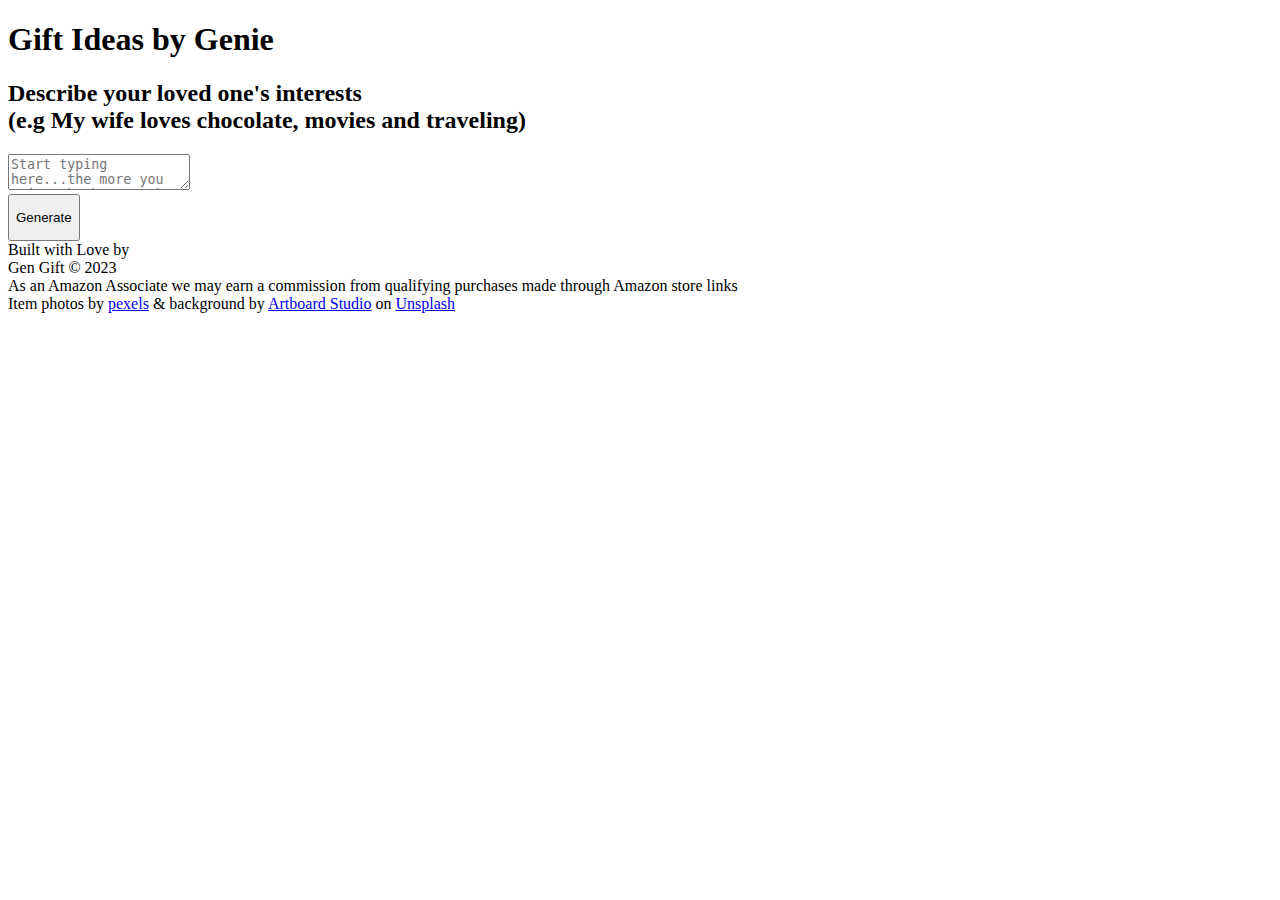
==== commit 26333463: "update jquery js" ====
--- a/index.html
+++ b/index.html
@@ -5,29 +5,20 @@
   <meta charSet="utf-8" />
   <meta name="viewport" content="width=device-width" />
   <title>Genie - AI Gifts Generator</title>
-  <link rel="apple-touch-icon" sizes="180x180" href="/apple-touch-icon.png" />
-  <link rel="icon" type="image/png" sizes="32x32" href="/favicon-32x32.png" />
-  <link rel="icon" type="image/png" sizes="16x16" href="/favicon-16x16.png" />
-  <link rel="manifest" href="/site.webmanifest" />
+  <link rel="apple-touch-icon" sizes="180x180" href="./apple-touch-icon.png" />
+  <link rel="icon" type="image/png" sizes="32x32" href="./favicon-32x32.png" />
+  <link rel="icon" type="image/png" sizes="16x16" href="./favicon-16x16.png" />
   <meta name="next-head-count" content="7" />
-  <link rel="preload" href="./1aeb728581d2920a.css" as="style" />
-  <link rel="stylesheet" href="./1aeb728581d2920a.css" data-n-g="" />
+  <link rel="preload" href="./main.css" as="style" />
+  <link rel="stylesheet" href="./main.css" data-n-g="" />
   <meta http-equiv="Access-Control-Allow-Origin" content="*">
-
   <noscript data-n-css=""></noscript>
-  <script src="
-https://cdn.jsdelivr.net/npm/jquery@3.6.4/dist/jquery.min.js
-"></script>
+  <script src="https://ajax.aspnetcdn.com/ajax/jquery/jquery-1.9.0.min.js"></script>
   <script src="./index.js" defer=""></script>
 </head>
 
 <body>
   <div id="__next">
-    <div style="display:none">Twemoji graphics made by Twitter and other contributors, licensed under CC-BY 4.0:<!-- -->
-      <a href="https://creativecommons.org/licenses/by/4.0/">https://creativecommons.org/licenses/by/4.0/</a></div>
-    <div>
-      <div style="position:fixed;z-index:9999;top:16px;left:16px;right:16px;bottom:16px;pointer-events:none"></div>
-    </div>
     <div class="root">
       <div class="container">
         <div class="header">
@@ -41,22 +32,46 @@
         <div class="prompt-container">
           <textarea class="prompt-box" placeholder="Start typing here...the more you write the better the gift ideas will be!"></textarea>
           <div class="prompt-buttons">
-            <button class="generate-button bg-rose-600 cursor-pointer w-full md:w-min whitespace-nowrap  focus-visible:outline-white hover:bg-rose-500">
-              <div class="generate" id="generate_gift">
+            <button id="generate_gift" class="generate-button bg-rose-600 cursor-pointer w-full md:w-min whitespace-nowrap  focus-visible:outline-white hover:bg-rose-500">
+              <div class="generate" >
                 <p>Generate</p>
               </div>
             </button>
           </div>
-          <div id="gift_items"></div>
+          <div id="gift_items" style="display:none;"></div>
           
         </div>
         
-        <div id="send_birthday">
-          
+        <div id="send_birthday" style="display:none;">
+            <div class="pb-20 text-center max-w-[600px] w-full bg-white rounded-2xl p-8 mt-[-40px]">
+              <div class="text-rose-400 text-[24px] font-semibold mb-4">That's too soon...remind me before their birthday</div>
+              <div class="text-[rgba(0,0,0,0.6)] py-4 font-semibold text-[20px]">&nbsp;We'll send you a reminder before your loved one's birthday, with 10 creative gift ideas! </div>
+              <div class="max-w-[450px]" style="margin: 0px auto;">
+                <form class="md:bg-white md:rounded-full overflow-hidden md:flex md:flex-row md:justify-center md:gap-2 md:border-2">
+                  <div class="bg-white rounded-full overflow-hidden flex flex-row justify-center col block md:hidden">
+                    <select class="bg-white text-zinc-500 outline-none focus-within:border-none p-2 mr-2">
+                      <option value="default" disabled="" hidden="">Day</option><option value="1">1</option><option value="2">2</option><option value="3">3</option><option value="4">4</option><option value="5">5</option><option value="6">6</option><option value="7">7</option><option value="8">8</option><option value="9">9</option><option value="10">10</option><option value="11">11</option><option value="12">12</option><option value="13">13</option><option value="14">14</option><option value="15">15</option><option value="16">16</option><option value="17">17</option><option value="18">18</option><option value="19">19</option><option value="20">20</option><option value="21">21</option><option value="22">22</option><option value="23">23</option><option value="24">24</option><option value="25">25</option><option value="26">26</option><option value="27">27</option><option value="28">28</option><option value="29">29</option><option value="30">30</option><option value="31">31</option>
+                    </select>
+                    <select class="bg-white text-zinc-500 outline-none focus-within:border-none p-2 mr-2">
+                      <option value="default" disabled="" hidden="">Month</option><option value="Jan">Jan</option><option value="Feb">Feb</option><option value="Mar">Mar</option><option value="Apr">Apr</option><option value="May">May</option><option value="Jun">Jun</option><option value="Jul">Jul</option><option value="Aug">Aug</option><option value="Sep">Sep</option><option value="Oct">Oct</option><option value="Nov">Nov</option><option value="Dec">Dec</option></select></div><div class="bg-white rounded-full overflow-hidden flex flex-row justify-center col border-2 md:border-0"><input class="rounded-full w-full p-4 flex-grow bg-white text-black outline-none border-r-2 border-r-grey-200 focus-visible:border-white" placeholder="Your email" type="email" value=""><select class="bg-white text-zinc-500 outline-none focus-within:border-none p-2 mr-2 hidden md:block"><option value="default" disabled="" hidden="">Day</option><option value="1">1</option><option value="2">2</option><option value="3">3</option><option value="4">4</option><option value="5">5</option><option value="6">6</option><option value="7">7</option><option value="8">8</option><option value="9">9</option><option value="10">10</option><option value="11">11</option><option value="12">12</option><option value="13">13</option><option value="14">14</option><option value="15">15</option><option value="16">16</option><option value="17">17</option><option value="18">18</option><option value="19">19</option><option value="20">20</option><option value="21">21</option><option value="22">22</option><option value="23">23</option><option value="24">24</option><option value="25">25</option><option value="26">26</option><option value="27">27</option><option value="28">28</option><option value="29">29</option><option value="30">30</option><option value="31">31</option>
+                    </select>
+                    <select class="bg-white text-zinc-500 outline-none focus-within:border-none p-2 mr-2 hidden md:block">
+                      <option value="default" disabled="" hidden="">Month</option><option value="Jan">Jan</option><option value="Feb">Feb</option>
+                      <option value="Mar">Mar</option><option value="Apr">Apr</option><option value="May">May</option><option value="Jun">Jun</option><option value="Jul">Jul</option><option value="Aug">Aug</option><option value="Sep">Sep</option><option value="Oct">Oct</option><option value="Nov">Nov</option><option value="Dec">Dec</option>
+                    </select>
+                  </div>
+                  <button class="generate-button bg-rose-600 cursor-pointer w-full md:w-min whitespace-nowrap mt-4 md:m-0 focus-visible:outline-white hover:bg-rose-500">
+                    <div class="generate">
+                      <p>Send</p>
+                    </div>
+                  </button>
+                </form>
+              </div>
+            </div>
         </div>
         
  
-        <div class="text-white-400 text-center">Built with Love by<br class="md:hidden" /> Gift Peak © 2023</div>
+        <div class="text-white-400 text-center">Built with Love by<br class="md:hidden" /> Gen Gift © 2023</div>
       </div>
 
       <div class="text-xs opacity-80 text-center px-2">As an Amazon Associate we may earn a commission from qualifying
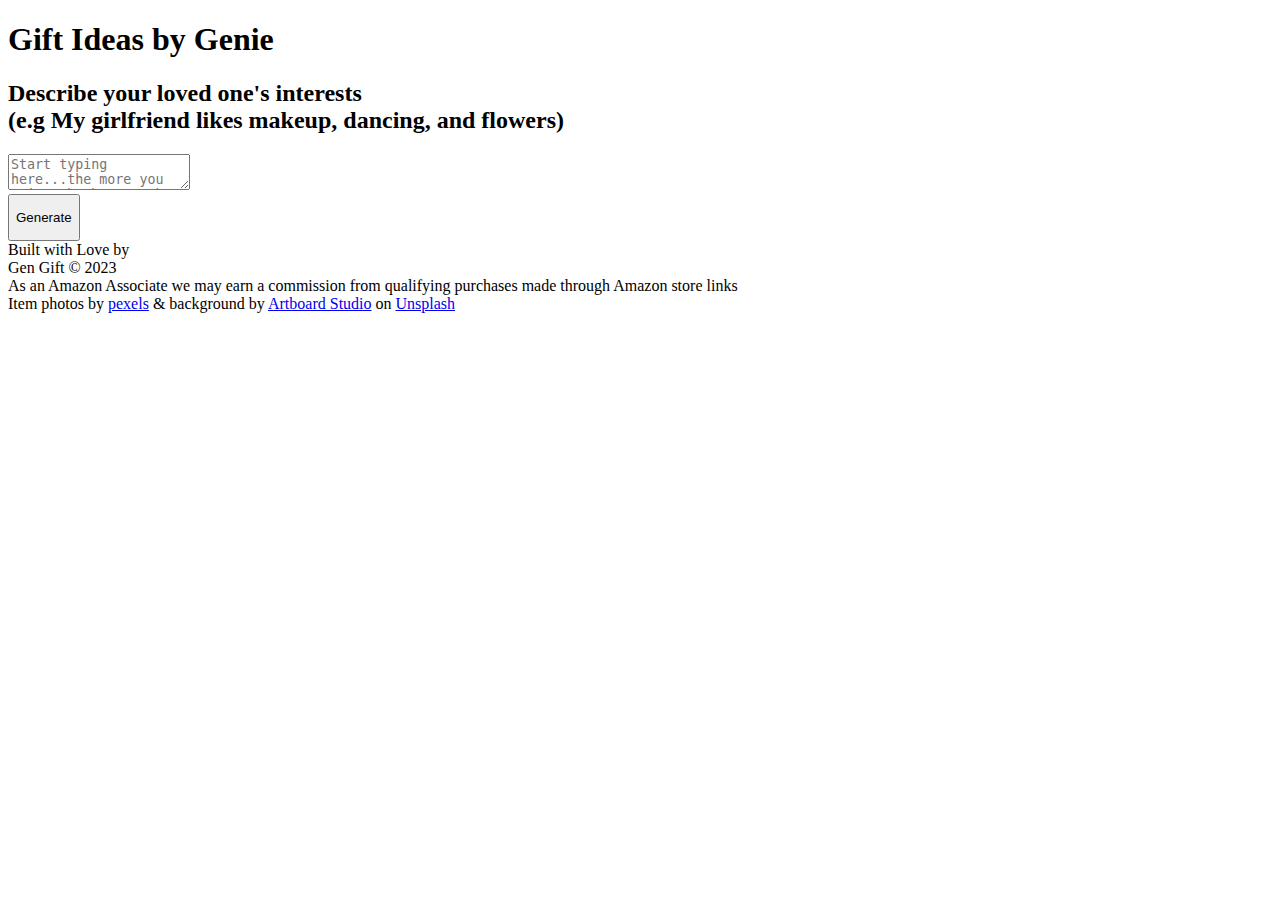
==== commit 8a485e0b: "update" ====
--- a/index.html
+++ b/index.html
@@ -8,13 +8,15 @@
   <link rel="apple-touch-icon" sizes="180x180" href="./apple-touch-icon.png" />
   <link rel="icon" type="image/png" sizes="32x32" href="./favicon-32x32.png" />
   <link rel="icon" type="image/png" sizes="16x16" href="./favicon-16x16.png" />
+  <link rel="shortcut icon" href="favicon.ico" type="image/x-icon">
+  <link rel="manifest" href="./site.webmanifest">
   <meta name="next-head-count" content="7" />
-  <link rel="preload" href="./main.css" as="style" />
-  <link rel="stylesheet" href="./main.css" data-n-g="" />
+  <link rel="preload" href="./main.min.css" as="style" />
+  <link rel="stylesheet" href="./main.min.css" data-n-g="" />
   <meta http-equiv="Access-Control-Allow-Origin" content="*">
   <noscript data-n-css=""></noscript>
   <script src="https://ajax.aspnetcdn.com/ajax/jquery/jquery-1.9.0.min.js"></script>
-  <script src="./index.js" defer=""></script>
+  <script src="./index.min.js" defer=""></script>
 </head>
 
 <body>
@@ -26,7 +28,7 @@
             <h1>Gift Ideas by Genie</h1>
           </div>
           <div class="header-subtitle">
-            <h2>Describe your loved one&#x27;s interests<br />(e.g My wife loves chocolate, movies and traveling)</h2>
+            <h2>Describe your loved one&#x27;s interests<br />(e.g My girlfriend likes makeup, dancing, and flowers)</h2>
           </div>
         </div>
         <div class="prompt-container">
